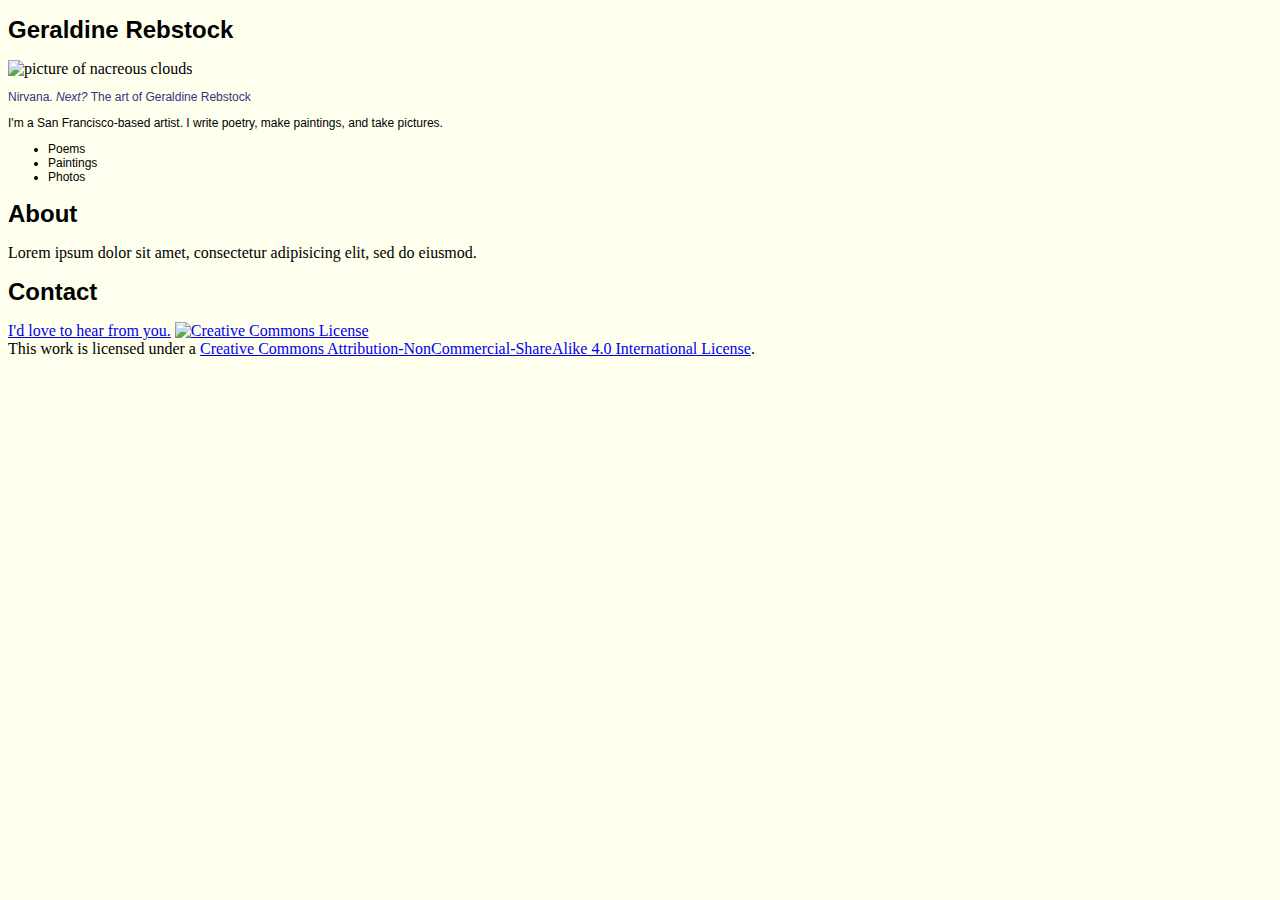
==== unit_3/index.html @ 3da650b1 "Unit 3 Exercise" ====
<!DOCTYPE html>
<html>
<head>
	<link rel="stylesheet" type="text/css" href="css/style.css">
	<title>Geri Rebstock</title>
</head>
<body>
	<h1>Geraldine Rebstock</h1>
	<img src="/images/rainbowcloud.jpg" alt="picture of nacreous clouds" title="Nacreous Clouds">
	<p id="slogan">Nirvana. <i>Next? </i>The art of Geraldine Rebstock</p>
	<p>I'm a San Francisco-based artist. I write poetry, make paintings, and take pictures.</p>
	<ul>
		<li>Poems
		<li>Paintings
		<li>Photos
	</ul>

<h1>About</h1>
Lorem ipsum dolor sit amet, consectetur adipisicing elit, sed do eiusmod.

<h1>Contact</h1>
<a href="mailto:gmr1018@gmail.com">I'd love to hear from you.</a> 

<!-- Creative Commons license -->
<a rel="license" href="http://creativecommons.org/licenses/by-nc-sa/4.0/"><img alt="Creative Commons License" style="border-width:0" src="https://i.creativecommons.org/l/by-nc-sa/4.0/88x31.png" /></a><br />This work is licensed under a <a rel="license" href="http://creativecommons.org/licenses/by-nc-sa/4.0/">Creative Commons Attribution-NonCommercial-ShareAlike 4.0 International License</a>.

</html>
---- unit_3/css/style.css ----
body {
	background-color: #FFFFEE;
}

h1, p, ul, li {
	font-family: Arial, sans-serif;
	color: #000000;	
	font-size: 24px
}

p, ul, li {
	font-size: 12px;
}

#slogan {color: #35327F;}
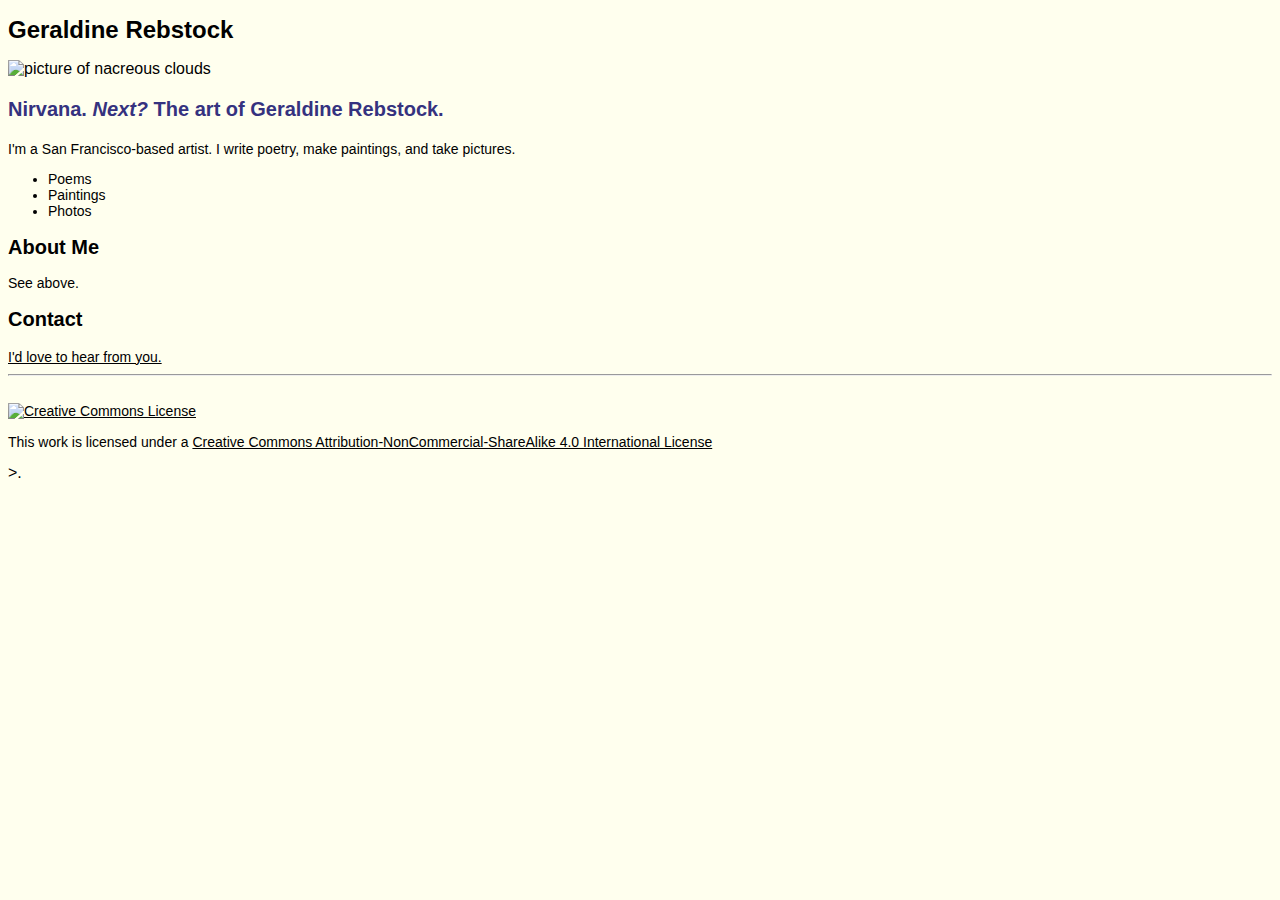
==== commit c1d8eb7d: "Adding more images and updated index.html file" ====
--- a/unit_3/index.html
+++ b/unit_3/index.html
@@ -2,12 +2,12 @@
 <html>
 <head>
 	<link rel="stylesheet" type="text/css" href="css/style.css">
-	<title>Geri Rebstock</title>
+	<title>Geraldine Rebstock</title>
 </head>
 <body>
 	<h1>Geraldine Rebstock</h1>
-	<img src="/images/rainbowcloud.jpg" alt="picture of nacreous clouds" title="Nacreous Clouds">
-	<p id="slogan">Nirvana. <i>Next? </i>The art of Geraldine Rebstock</p>
+	<img src="images/rack.jpg" alt="picture of nacreous clouds" title="Nacreous Clouds" style=width:25%>
+	<p id="slogan">Nirvana. <i>Next? </i>The art of Geraldine Rebstock.</p>
 	<p>I'm a San Francisco-based artist. I write poetry, make paintings, and take pictures.</p>
 	<ul>
 		<li>Poems
@@ -15,13 +15,16 @@
 		<li>Photos
 	</ul>
 
-<h1>About</h1>
-Lorem ipsum dolor sit amet, consectetur adipisicing elit, sed do eiusmod.
+<h2>About Me</h2>
+<p>See above.</p>
 
-<h1>Contact</h1>
-<a href="mailto:gmr1018@gmail.com">I'd love to hear from you.</a> 
-
+<h2>Contact</h2>
+<a href="mailto:gmr1018@gmail.com">I'd love to hear from you.</a>
+<br>
+<hr> 
+<br>
 <!-- Creative Commons license -->
-<a rel="license" href="http://creativecommons.org/licenses/by-nc-sa/4.0/"><img alt="Creative Commons License" style="border-width:0" src="https://i.creativecommons.org/l/by-nc-sa/4.0/88x31.png" /></a><br />This work is licensed under a <a rel="license" href="http://creativecommons.org/licenses/by-nc-sa/4.0/">Creative Commons Attribution-NonCommercial-ShareAlike 4.0 International License</a>.
-
+<a rel="license" href="http://creativecommons.org/licenses/by-nc-sa/4.0/"><img alt="Creative Commons License" style="border-width:0" src="https://i.creativecommons.org/l/by-nc-sa/4.0/88x31.png" /></a>
+<p>This work is licensed under a <a rel="license" href="http://creativecommons.org/licenses/by-nc-sa/4.0/">Creative Commons Attribution-NonCommercial-ShareAlike 4.0 International License</a></p>>.
+</body>
 </html>--- a/unit_3/css/style.css
+++ b/unit_3/css/style.css
@@ -1,15 +1,38 @@
 body {
 	background-color: #FFFFEE;
+	color: #000000;
+	font-family: Arial, sans-serif;	
 }
+title {
+  }
 
-h1, p, ul, li {
-	font-family: Arial, sans-serif;
-	color: #000000;	
+h1  {
 	font-size: 24px
-}
+  }
+
+h2  {
+	font-size: 20px
+  } 
 
 p, ul, li {
-	font-size: 12px;
-}
+	font-size: 14px;
+  }
 
-#slogan {color: #35327F;}+#slogan {
+	color: #35327F;
+	font-size: 20px;
+	font-weight: bold;
+  }
+
+#creativecommons {
+	text-align: center;
+  }
+
+a 
+{	font-family: Arial, sans-serif;
+	color: #000000;	
+	font-family: Arial, sans-serif;	
+	font-size: 14px}
+
+
+
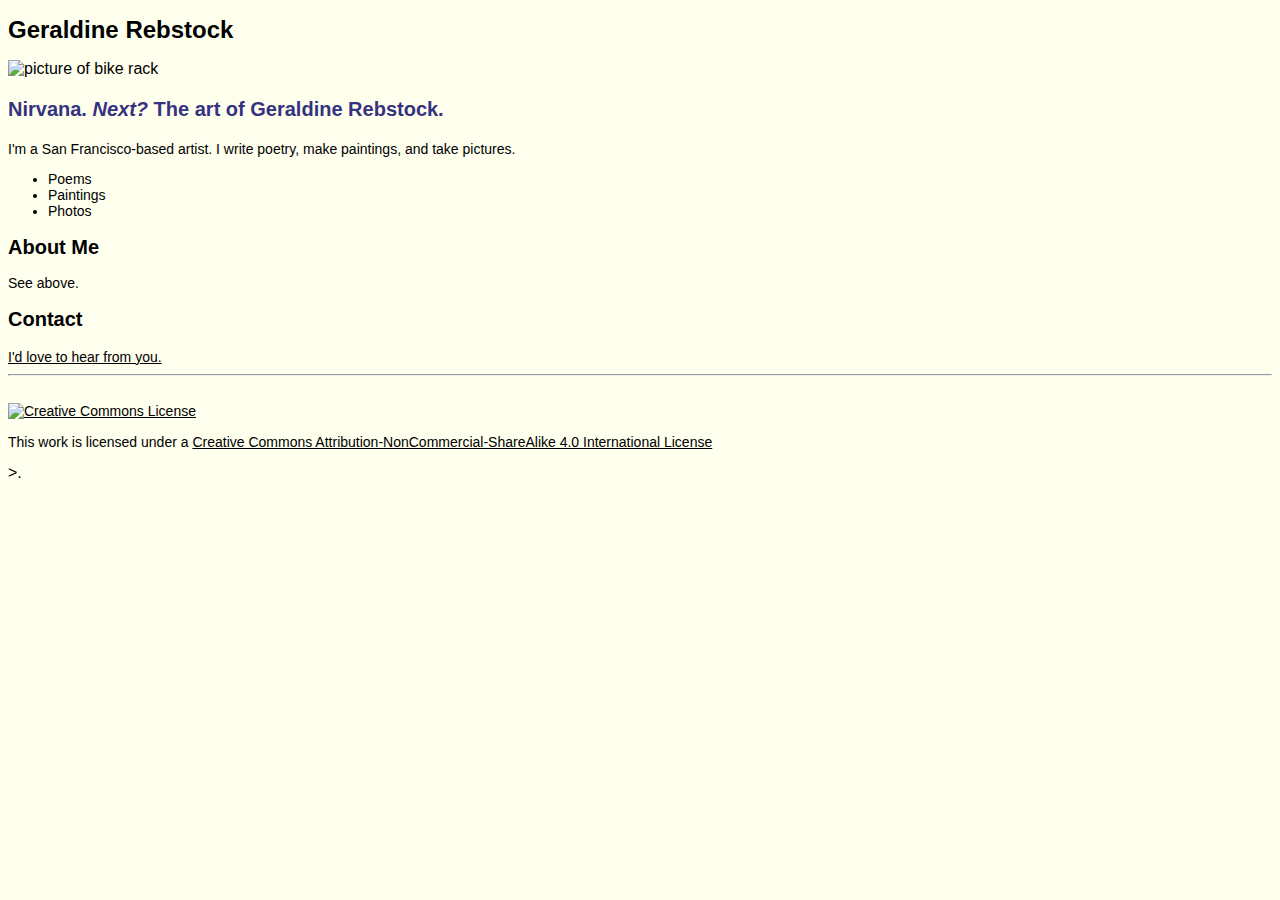
==== commit 9bae5f48: "Update index.html" ====
--- a/unit_3/index.html
+++ b/unit_3/index.html
@@ -6,7 +6,7 @@
 </head>
 <body>
 	<h1>Geraldine Rebstock</h1>
-	<img src="images/rack.jpg" alt="picture of nacreous clouds" title="Nacreous Clouds" style=width:25%>
+	<img src="images/rack.jpg" alt="picture of bike rack" title="Bike Rack" style=width:25%>
 	<p id="slogan">Nirvana. <i>Next? </i>The art of Geraldine Rebstock.</p>
 	<p>I'm a San Francisco-based artist. I write poetry, make paintings, and take pictures.</p>
 	<ul>
@@ -27,4 +27,4 @@
 <a rel="license" href="http://creativecommons.org/licenses/by-nc-sa/4.0/"><img alt="Creative Commons License" style="border-width:0" src="https://i.creativecommons.org/l/by-nc-sa/4.0/88x31.png" /></a>
 <p>This work is licensed under a <a rel="license" href="http://creativecommons.org/licenses/by-nc-sa/4.0/">Creative Commons Attribution-NonCommercial-ShareAlike 4.0 International License</a></p>>.
 </body>
-</html>+</html>
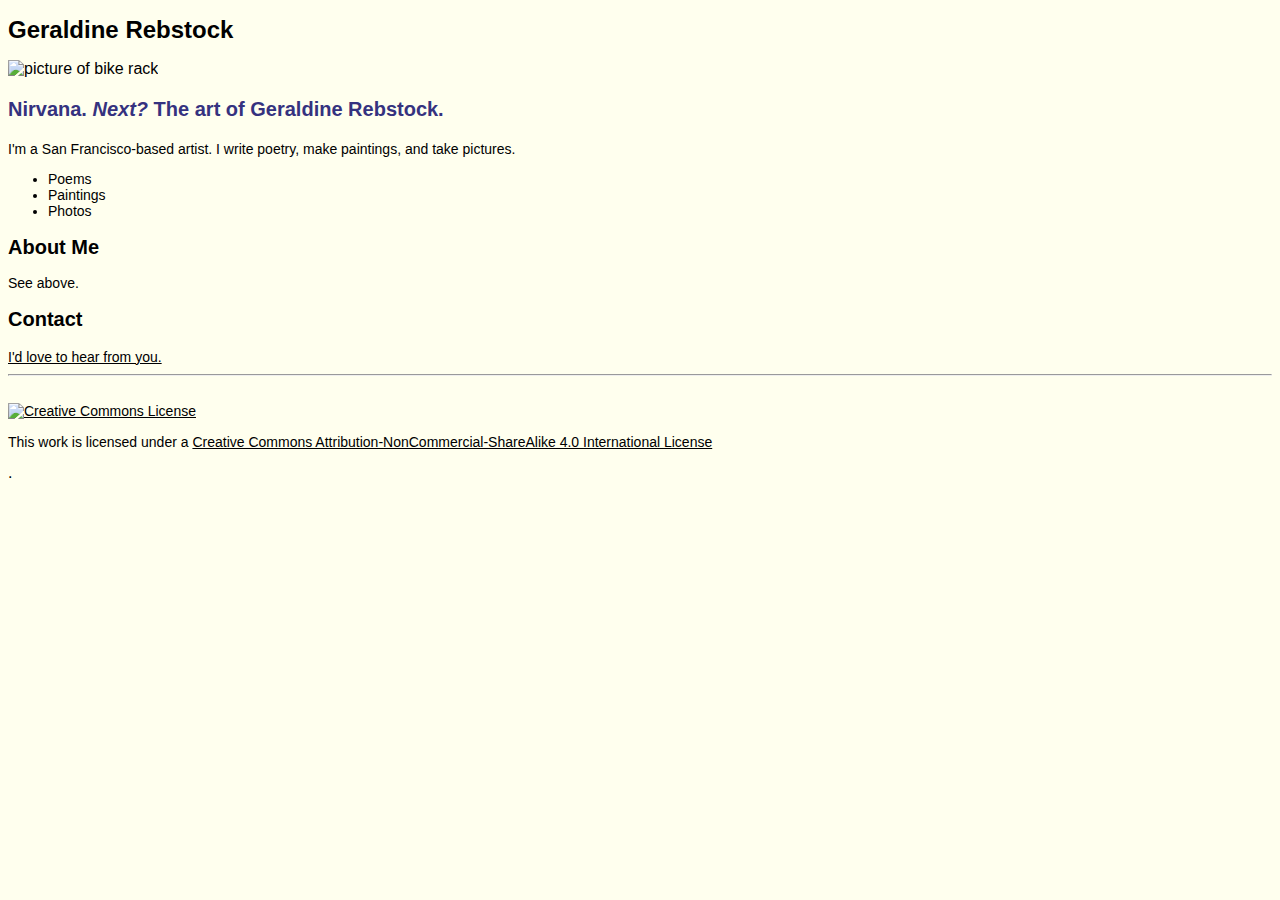
==== commit f07d8b90: "Fixing image?" ====
--- a/unit_3/index.html
+++ b/unit_3/index.html
@@ -25,6 +25,6 @@
 <br>
 <!-- Creative Commons license -->
 <a rel="license" href="http://creativecommons.org/licenses/by-nc-sa/4.0/"><img alt="Creative Commons License" style="border-width:0" src="https://i.creativecommons.org/l/by-nc-sa/4.0/88x31.png" /></a>
-<p>This work is licensed under a <a rel="license" href="http://creativecommons.org/licenses/by-nc-sa/4.0/">Creative Commons Attribution-NonCommercial-ShareAlike 4.0 International License</a></p>>.
+<p>This work is licensed under a <a rel="license" href="http://creativecommons.org/licenses/by-nc-sa/4.0/">Creative Commons Attribution-NonCommercial-ShareAlike 4.0 International License</a></p>.
 </body>
 </html>
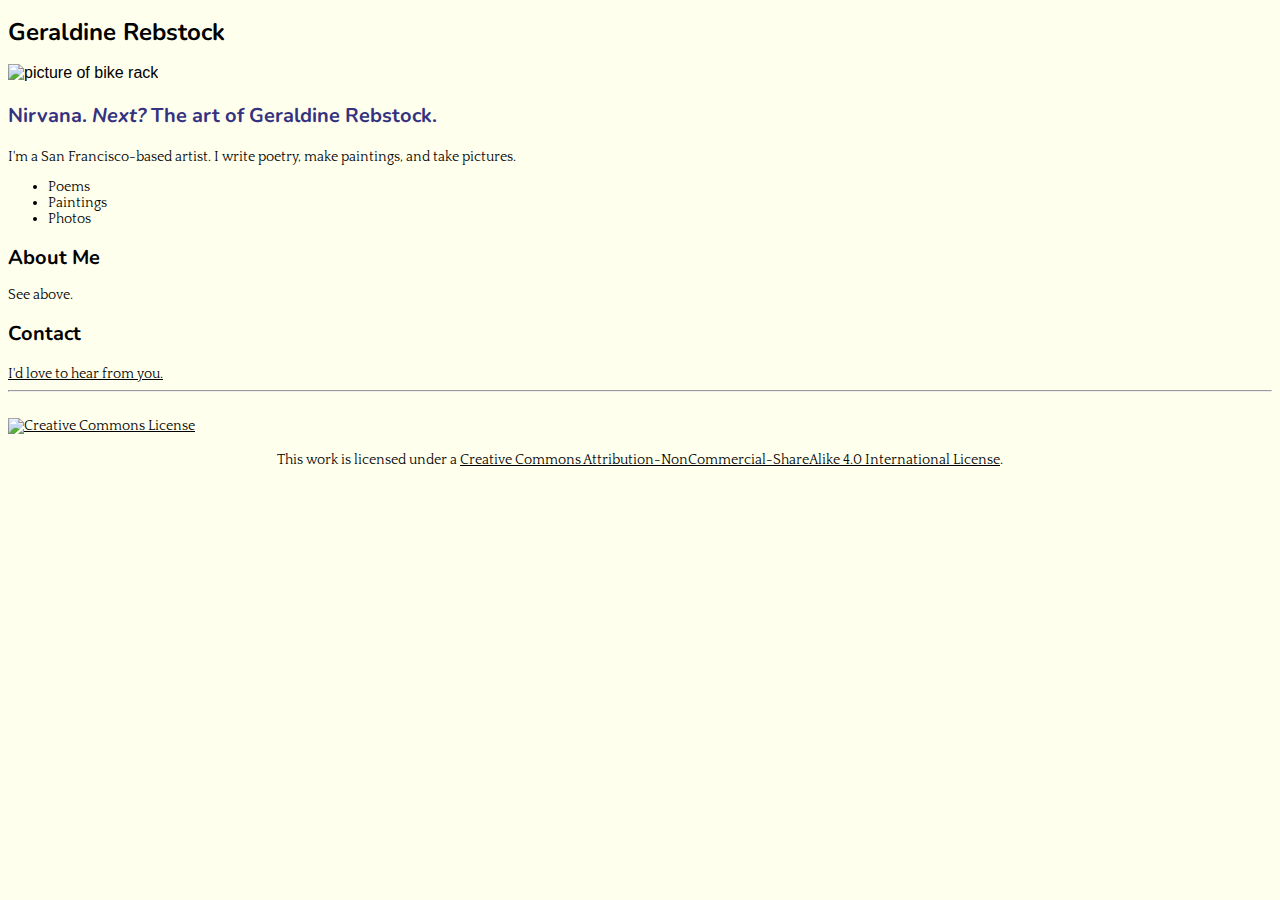
==== commit 4ca1eb8a: "Updating unit 3 and creating unit 4" ====
--- a/unit_3/index.html
+++ b/unit_3/index.html
@@ -1,13 +1,13 @@
 <!DOCTYPE html>
-<html>
+<html lang="en">
 <head>
 	<link rel="stylesheet" type="text/css" href="css/style.css">
 	<title>Geraldine Rebstock</title>
 </head>
 <body>
 	<h1>Geraldine Rebstock</h1>
-	<img src="images/rack.jpg" alt="picture of bike rack" title="Bike Rack" style=width:25%>
-	<p id="slogan">Nirvana. <i>Next? </i>The art of Geraldine Rebstock.</p>
+	<img src="images/Rack.jpg" alt="picture of bike rack" title="Bike Rack" style=width:25%>
+	<p id="slogan">Nirvana. <i>Next?</i>  The art of Geraldine Rebstock.</p>
 	<p>I'm a San Francisco-based artist. I write poetry, make paintings, and take pictures.</p>
 	<ul>
 		<li>Poems
@@ -24,7 +24,8 @@
 <hr> 
 <br>
 <!-- Creative Commons license -->
-<a rel="license" href="http://creativecommons.org/licenses/by-nc-sa/4.0/"><img alt="Creative Commons License" style="border-width:0" src="https://i.creativecommons.org/l/by-nc-sa/4.0/88x31.png" /></a>
-<p>This work is licensed under a <a rel="license" href="http://creativecommons.org/licenses/by-nc-sa/4.0/">Creative Commons Attribution-NonCommercial-ShareAlike 4.0 International License</a></p>.
+<a rel="license" href="http://creativecommons.org/licenses/by-nc-sa/4.0/"><img alt="Creative Commons License" src="https://i.creativecommons.org/l/by-nc-sa/4.0/88x31.png" id="creativecommonslink" /></a>
+<br>
+<p id="creativecommons">This work is licensed under a <a rel="license" href="http://creativecommons.org/licenses/by-nc-sa/4.0/">Creative Commons Attribution-NonCommercial-ShareAlike 4.0 International License</a>.</p>
 </body>
 </html>
--- a/unit_3/css/style.css
+++ b/unit_3/css/style.css
@@ -1,3 +1,6 @@
+@import url('https://fonts.googleapis.com/css?family=Nunito:600');
+@import url('https://fonts.googleapis.com/css?family=Nunito:600|Quattrocento');
+
 body {
 	background-color: #FFFFEE;
 	color: #000000;
@@ -7,19 +10,28 @@
   }
 
 h1  {
+	font-family: 'Nunito', sans-serif;
 	font-size: 24px
   }
 
 h2  {
-	font-size: 20px
+	font-family: 'Nunito', sans-serif;
+	font-size: 20px;
   } 
 
 p, ul, li {
 	font-size: 14px;
+	font-family: 'Quattrocento', serif;
   }
+
+a {	
+	color: #000000;	
+	font-family: 'Quattrocento', Arial, sans-serif;	
+	font-size: 14px}
 
 #slogan {
 	color: #35327F;
+	font-family: 'Nunito', sans-serif;
 	font-size: 20px;
 	font-weight: bold;
   }
@@ -28,11 +40,10 @@
 	text-align: center;
   }
 
-a 
-{	font-family: Arial, sans-serif;
-	color: #000000;	
-	font-family: Arial, sans-serif;	
-	font-size: 14px}
+#creativecommons {margin: 0 auto;
+display: block;
+}
 
-
-
+#creativecommonslink {margin: 0 auto;
+display: block;
+}